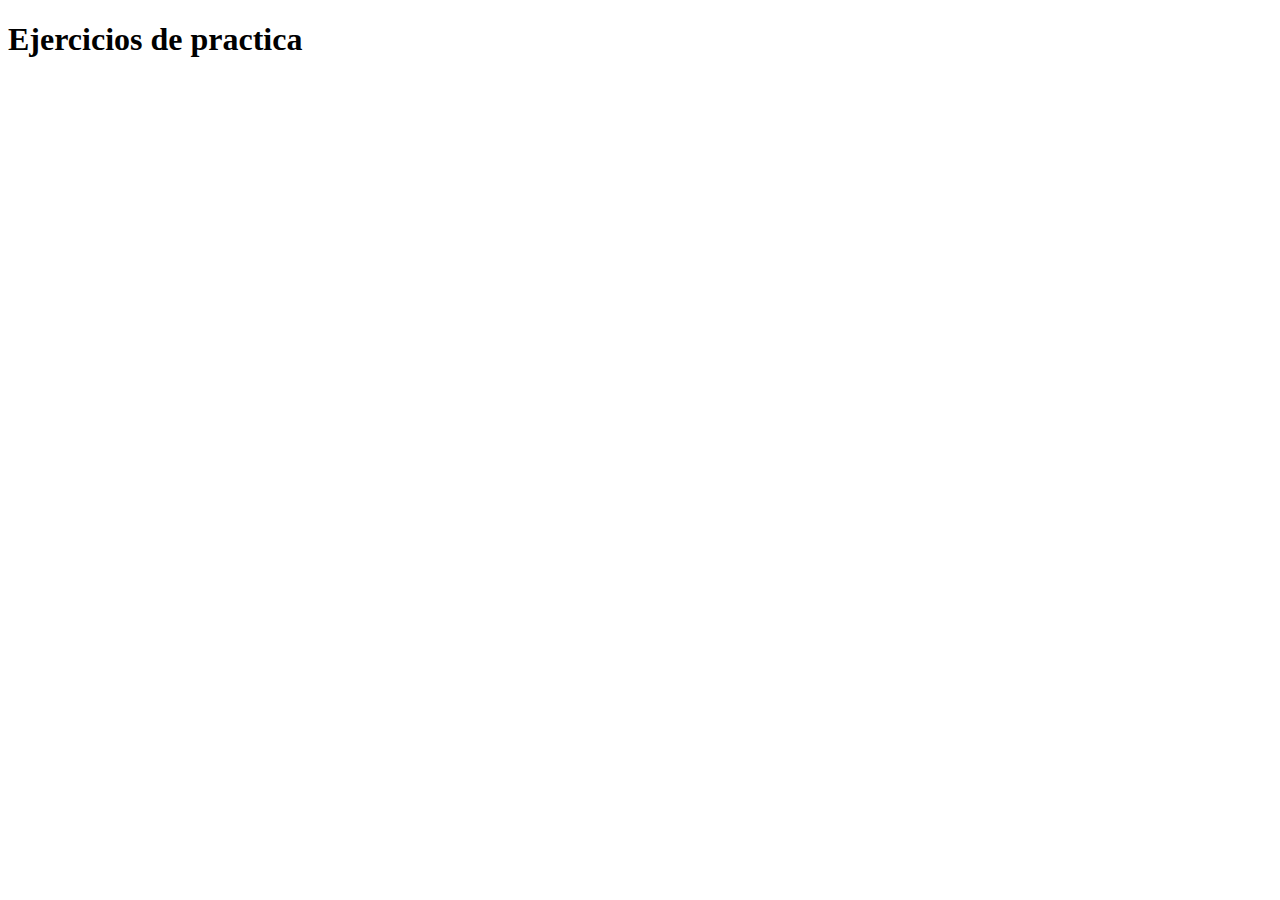
==== index.html @ 2af89097 "01 DOM: Todo App" ====
<!DOCTYPE html>
<!DOCTYPE html>
<html lang="en">
<head>
    <meta charset="UTF-8">
    <meta name="viewport" content="width=device-width, initial-scale=1.0">
    <title>DOM projects</title>
</head>
<body>
    <h1>Ejercicios de practica</h1>
</body>
</html>
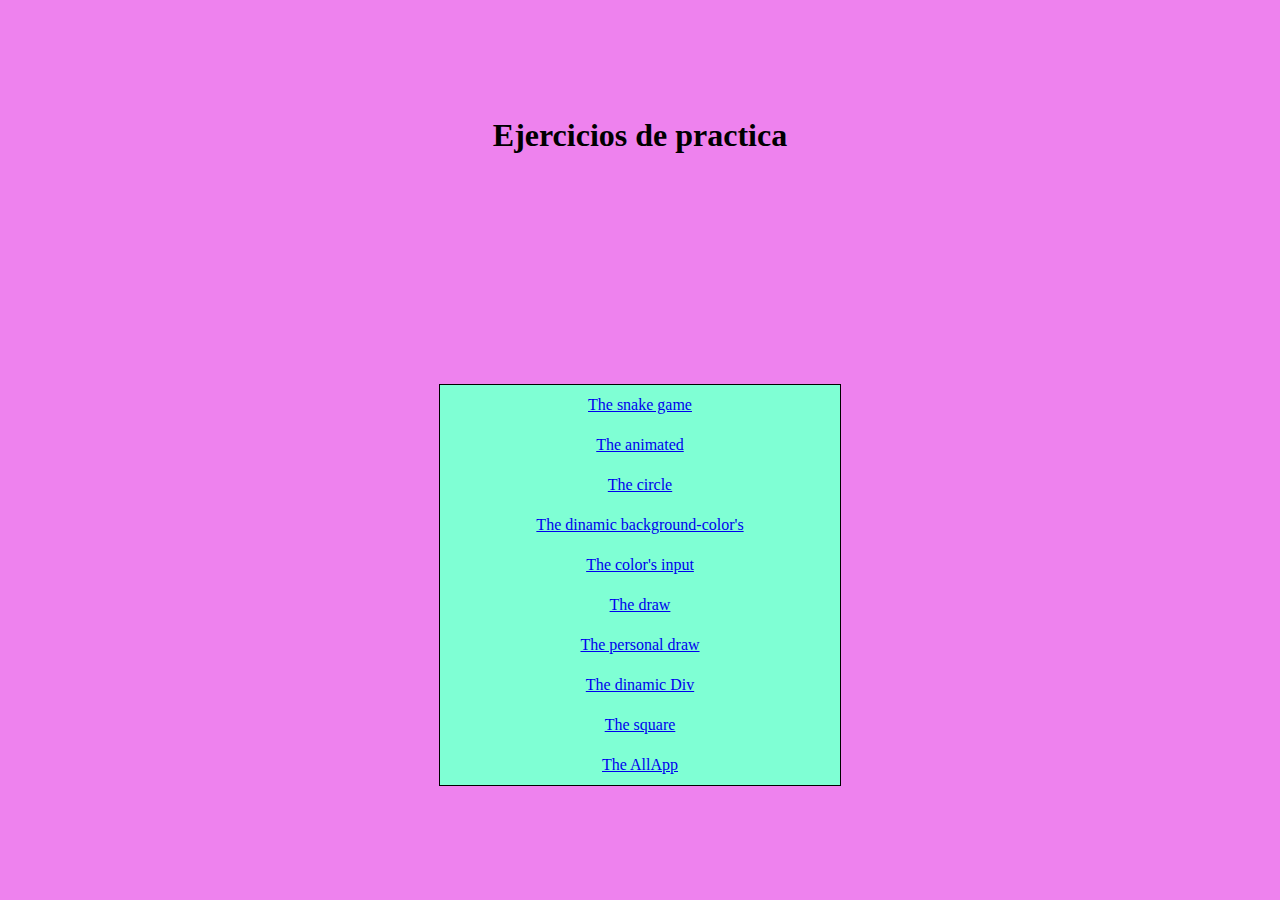
==== commit 25b60ff2: "versión para publicar" ====
--- a/index.html
+++ b/index.html
@@ -2,11 +2,45 @@
 <!DOCTYPE html>
 <html lang="en">
 <head>
+    <style>
+        html, body {
+    height: 100%;
+    display: grid;
+    place-items: center;
+    margin: 0;
+    background-color: violet;
+    font-family: 'Times New Roman', Times, serif;
+}
+        .container{
+            width: 400px;
+            height: 400px;
+            place-items: center;
+            font-family: 'Times New Roman', Times, serif;
+            margin: 5mm;
+            display: grid;
+            border: 1px solid black;
+            align-self: center;
+            background-color: aquamarine;
+        }
+     
+    </style>
     <meta charset="UTF-8">
     <meta name="viewport" content="width=device-width, initial-scale=1.0">
     <title>DOM projects</title>
 </head>
 <body>
     <h1>Ejercicios de practica</h1>
+    <div class="container">
+        <a href="/game/index.html">The snake game</a>
+        <a href="/animado/index.html">The animated</a>
+        <a href="/circle/index.html">The circle </a>
+        <a href="/colorsbg/index.html">The dinamic background-color's</a>
+        <a href="/colorsinput/index.html">The color's input</a>
+        <a href="/dibujo/index.html">The draw</a>
+        <a href="/dibujopersonal/index.html">The personal draw</a>
+        <a href="/dinamicDiv/index.html">The dinamic Div</a>
+        <a href="/square/index.html">The square</a>
+        <a href="/todoapp/index.html">The AllApp</a>
+    </div>
 </body>
 </html>